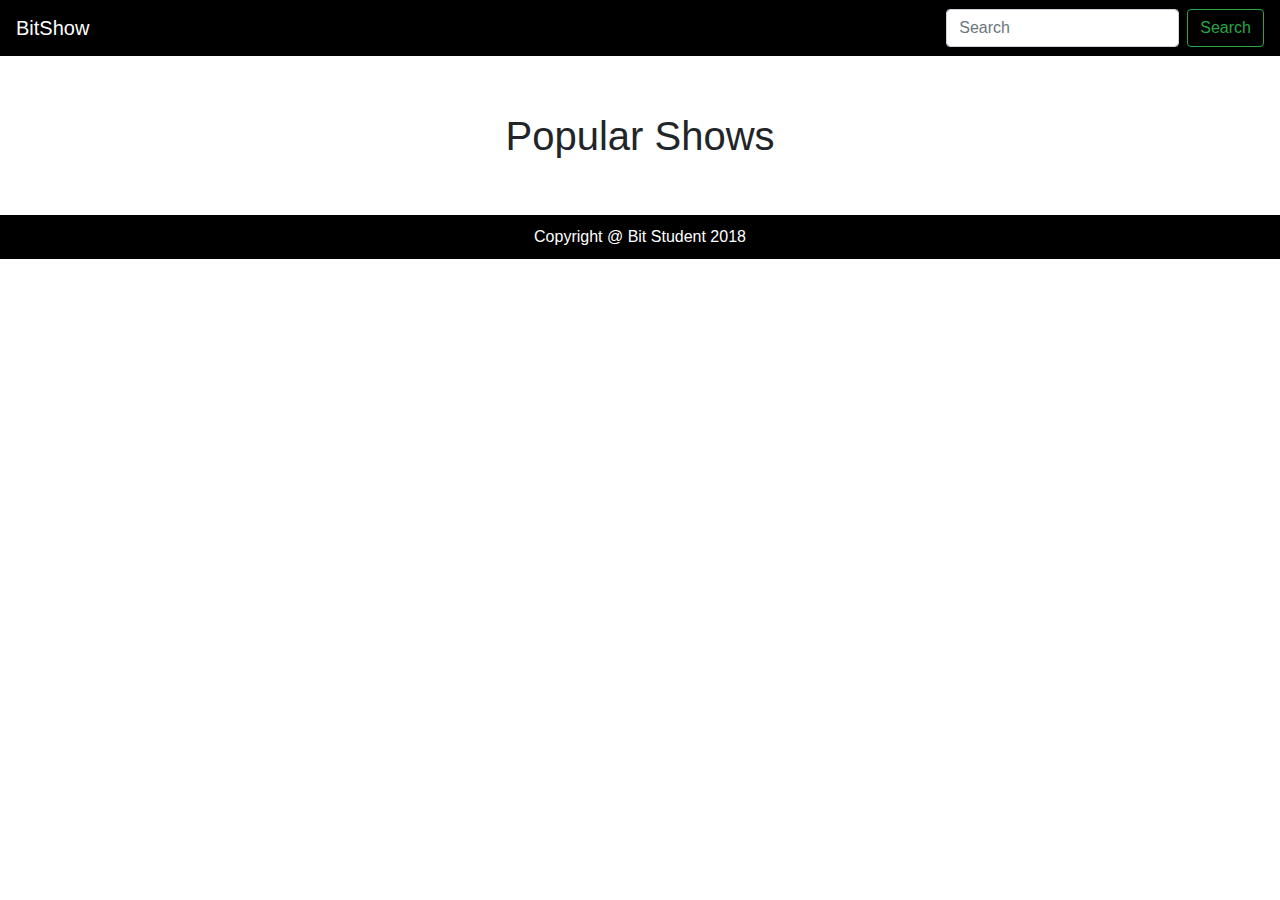
==== bitshow Project/index.html @ 154a9f13 "bitshow project" ====
<!DOCTYPE html>
<html lang="en">

<head>
    <meta charset="UTF-8">
    <meta name="viewport" content="width=device-width, initial-scale=1.0">
    <meta http-equiv="X-UA-Compatible" content="ie=edge">
    <link rel="stylesheet" href="https://maxcdn.bootstrapcdn.com/bootstrap/4.0.0/css/bootstrap.min.css" integrity="sha384-Gn5384xqQ1aoWXA+058RXPxPg6fy4IWvTNh0E263XmFcJlSAwiGgFAW/dAiS6JXm"
        crossorigin="anonymous">
    <link rel="stylesheet" href="css/bitshow.css">

    <title>Bit show</title>
</head>

<body>
    <nav class="navbar navbar-light bg-light justify-content-between">
        <a class="navbar-brand">BitShow</a>
        <form class="form-inline">
            <input id="search" class="form-control mr-sm-2" type="search" placeholder="Search" aria-label="Search">
            <button id="search-button" class="btn btn-outline-success my-2 my-sm-0" type="button">Search</button>
        </form>
    </nav>

    <div class="container">
        <div id="headline">
            <h1>Popular Shows</h1>
        </div>
        <div id="card" class="card-deck">

            <!-- place for movie list -->
            
        </div>

    </div>
    <!--container-end-->

    <footer>
        <div>
            <p>Copyright @ Bit Student 2018</p>
        </div>
    </footer>







    <script src="https://code.jquery.com/jquery-3.3.1.min.js" integrity="sha256-FgpCb/KJQlLNfOu91ta32o/NMZxltwRo8QtmkMRdAu8="
        crossorigin="anonymous"></script>
    <script src="https://cdnjs.cloudflare.com/ajax/libs/popper.js/1.12.9/umd/popper.min.js" integrity="sha384-ApNbgh9B+Y1QKtv3Rn7W3mgPxhU9K/ScQsAP7hUibX39j7fakFPskvXusvfa0b4Q"
        crossorigin="anonymous"></script>
    <script src="https://maxcdn.bootstrapcdn.com/bootstrap/4.0.0/js/bootstrap.min.js" integrity="sha384-JZR6Spejh4U02d8jOt6vLEHfe/JQGiRRSQQxSfFWpi1MquVdAyjUar5+76PVCmYl"
        crossorigin="anonymous"></script>
    <script src="js/dataModule.js"></script>
    <script src="js/UIModule.js"></script>
    <script src="js/mainModule.js"></script>
</body>

</html>
---- bitshow Project/css/bitshow.css ----
* {
  margin: 0px;
  padding: 0px; }

body {
  background-color: #FFF; }

.card-deck {
  margin-top: 5%;
  width: 100%; }

#headline {
  text-align: center;
  margin-top: 5%; }

#movie {
  margin-bottom: 5%;
  text-align: center; }

.bg-light {
  background-color: black !important;
  color: white; }

footer {
  text-align: center;
  background-color: black;
  color: white; }
  footer p {
    padding: 10px;
    margin: 0px; }

/*# sourceMappingURL=bitshow.css.map */
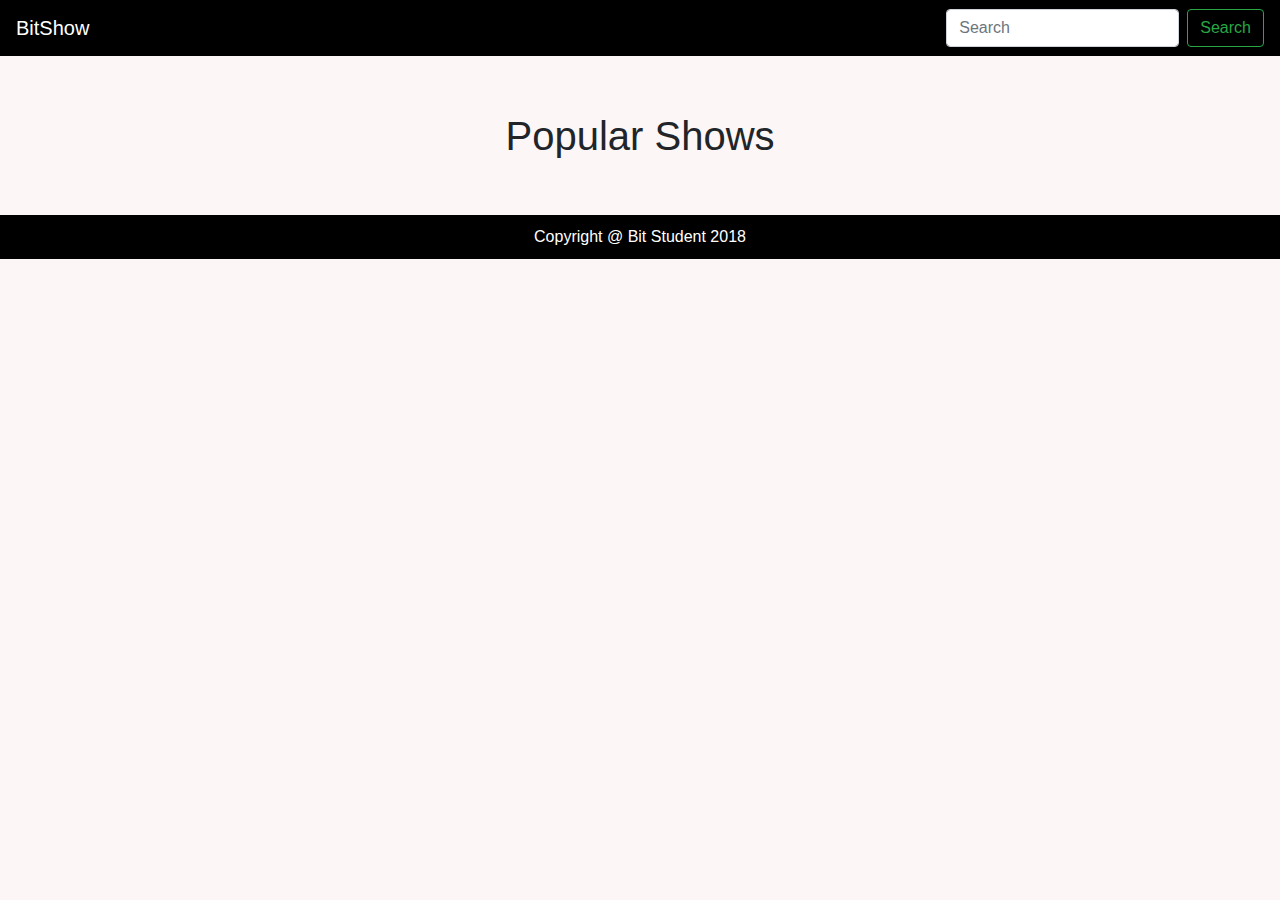
==== commit c3b02da6: "bitshow project" ====
--- a/bitshow Project/index.html
+++ b/bitshow Project/index.html
@@ -5,11 +5,10 @@
     <meta charset="UTF-8">
     <meta name="viewport" content="width=device-width, initial-scale=1.0">
     <meta http-equiv="X-UA-Compatible" content="ie=edge">
-    <link rel="stylesheet" href="https://maxcdn.bootstrapcdn.com/bootstrap/4.0.0/css/bootstrap.min.css" integrity="sha384-Gn5384xqQ1aoWXA+058RXPxPg6fy4IWvTNh0E263XmFcJlSAwiGgFAW/dAiS6JXm"
-        crossorigin="anonymous">
+    <link rel="stylesheet" href="https://maxcdn.bootstrapcdn.com/bootstrap/4.0.0/css/bootstrap.min.css" integrity="sha384-Gn5384xqQ1aoWXA+058RXPxPg6fy4IWvTNh0E263XmFcJlSAwiGgFAW/dAiS6JXm" crossorigin="anonymous">
     <link rel="stylesheet" href="css/bitshow.css">
 
-    <title>Bit show</title>
+    <title>BitShowInfo</title>
 </head>
 
 <body>
@@ -28,7 +27,7 @@
         <div id="card" class="card-deck">
 
             <!-- place for movie list -->
-            
+
         </div>
 
     </div>
@@ -46,12 +45,9 @@
 
 
 
-    <script src="https://code.jquery.com/jquery-3.3.1.min.js" integrity="sha256-FgpCb/KJQlLNfOu91ta32o/NMZxltwRo8QtmkMRdAu8="
-        crossorigin="anonymous"></script>
-    <script src="https://cdnjs.cloudflare.com/ajax/libs/popper.js/1.12.9/umd/popper.min.js" integrity="sha384-ApNbgh9B+Y1QKtv3Rn7W3mgPxhU9K/ScQsAP7hUibX39j7fakFPskvXusvfa0b4Q"
-        crossorigin="anonymous"></script>
-    <script src="https://maxcdn.bootstrapcdn.com/bootstrap/4.0.0/js/bootstrap.min.js" integrity="sha384-JZR6Spejh4U02d8jOt6vLEHfe/JQGiRRSQQxSfFWpi1MquVdAyjUar5+76PVCmYl"
-        crossorigin="anonymous"></script>
+    <script src="https://code.jquery.com/jquery-3.3.1.min.js" integrity="sha256-FgpCb/KJQlLNfOu91ta32o/NMZxltwRo8QtmkMRdAu8=" crossorigin="anonymous"></script>
+    <script src="https://cdnjs.cloudflare.com/ajax/libs/popper.js/1.12.9/umd/popper.min.js" integrity="sha384-ApNbgh9B+Y1QKtv3Rn7W3mgPxhU9K/ScQsAP7hUibX39j7fakFPskvXusvfa0b4Q" crossorigin="anonymous"></script>
+    <script src="https://maxcdn.bootstrapcdn.com/bootstrap/4.0.0/js/bootstrap.min.js" integrity="sha384-JZR6Spejh4U02d8jOt6vLEHfe/JQGiRRSQQxSfFWpi1MquVdAyjUar5+76PVCmYl" crossorigin="anonymous"></script>
     <script src="js/dataModule.js"></script>
     <script src="js/UIModule.js"></script>
     <script src="js/mainModule.js"></script>
--- a/bitshow Project/css/bitshow.css
+++ b/bitshow Project/css/bitshow.css
@@ -1,32 +1,63 @@
 * {
-  margin: 0px;
-  padding: 0px; }
+    margin: 0px;
+    padding: 0px;
+}
 
 body {
-  background-color: #FFF; }
+    background-color: #fdf6f6;
+}
 
 .card-deck {
-  margin-top: 5%;
-  width: 100%; }
+    margin-top: 5%;
+    width: 100%;
+}
 
 #headline {
-  text-align: center;
-  margin-top: 5%; }
+    text-align: center;
+    margin-top: 5%;
+}
 
 #movie {
-  margin-bottom: 5%;
-  text-align: center; }
+    margin-bottom: 5%;
+    text-align: center;
+}
 
 .bg-light {
-  background-color: black !important;
-  color: white; }
+    background-color: black !important;
+    color: white;
+}
 
 footer {
-  text-align: center;
-  background-color: black;
-  color: white; }
-  footer p {
+    text-align: center;
+    background-color: black;
+    color: white;
+}
+
+footer p {
     padding: 10px;
-    margin: 0px; }
+    margin: 0px;
+}
 
-/*# sourceMappingURL=bitshow.css.map */
+#headline-info {
+    text-align: center;
+}
+
+#movie-info {
+    overflow: hidden;
+}
+
+#movie-info #img {
+    width: 70%;
+    float: left;
+}
+
+#movie-info #seasons {
+    float: left;
+}
+
+#show-details {
+    clear: both;
+}
+
+
+/*# sourceMappingURL=bitshow.css.map */